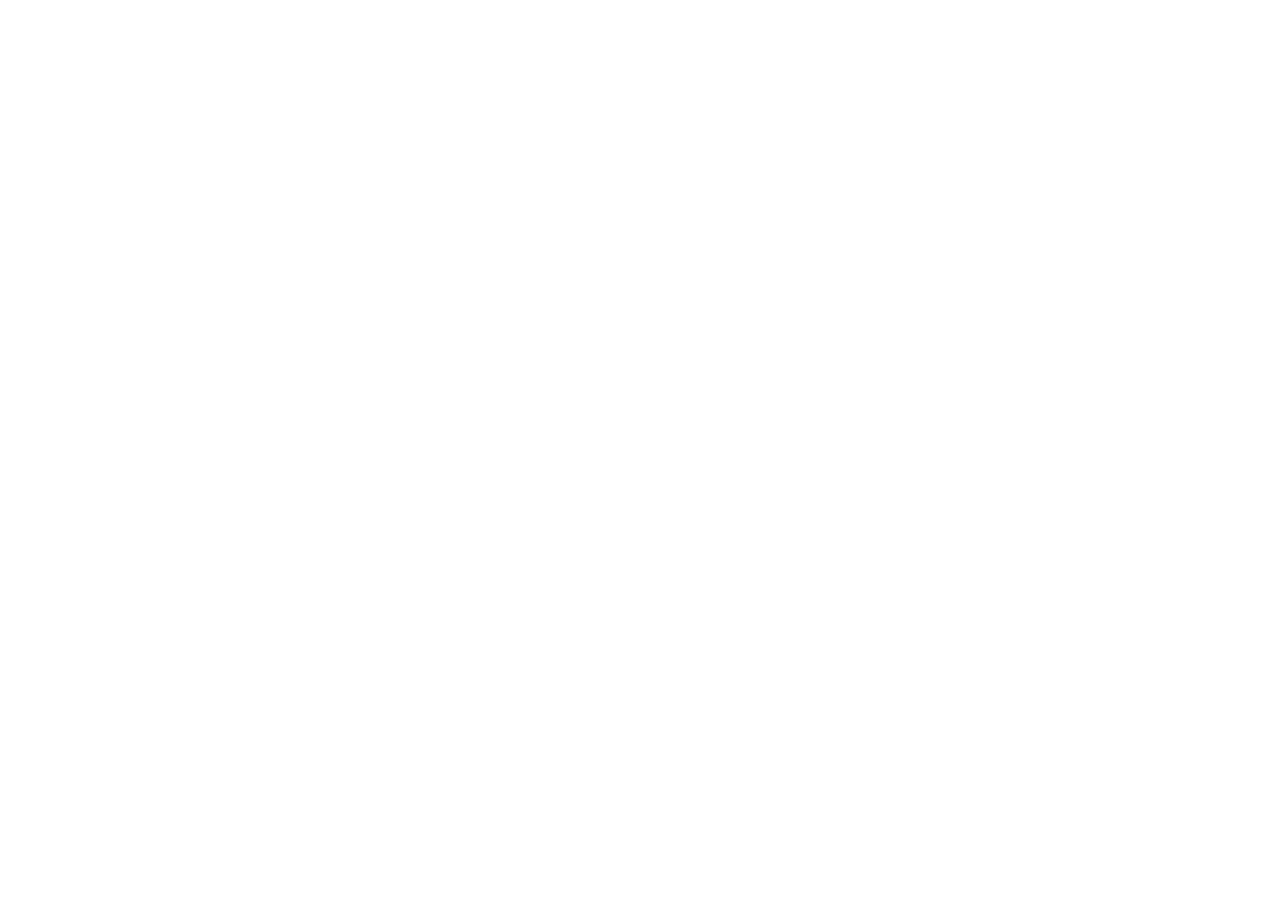
==== index.html @ 81450826 "Iteration 1: Initial structure" ====
<!DOCTYPE html>
<html lang="en">
<head>
    <meta charset="UTF-8">
    <meta http-equiv="X-UA-Compatible" content="IE=edge">
    <meta name="viewport" content="width=device-width, initial-scale=1.0">
    <title>Odin Recipes</title>
</head>
<body>
    
</body>
</html>
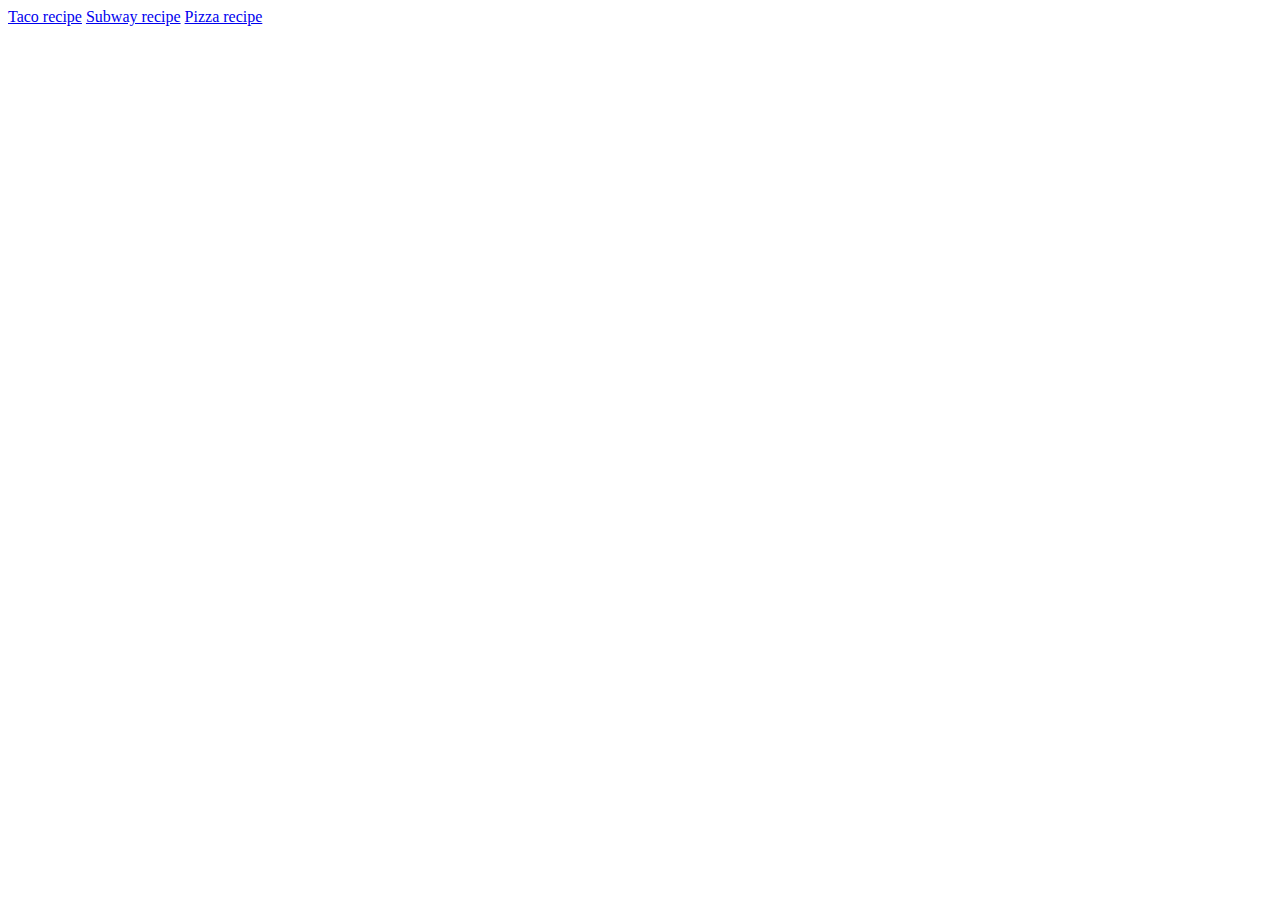
==== commit d2cd8eff: "Iteration 4: Add more recipes" ====
--- a/index.html
+++ b/index.html
@@ -7,6 +7,8 @@
     <title>Odin Recipes</title>
 </head>
 <body>
-    
+    <a href="./recipes/taco.html">Taco recipe</a>
+    <a href="./recipes/subway.html">Subway recipe</a>
+    <a href="./recipes/pizza.html">Pizza recipe</a>
 </body>
 </html>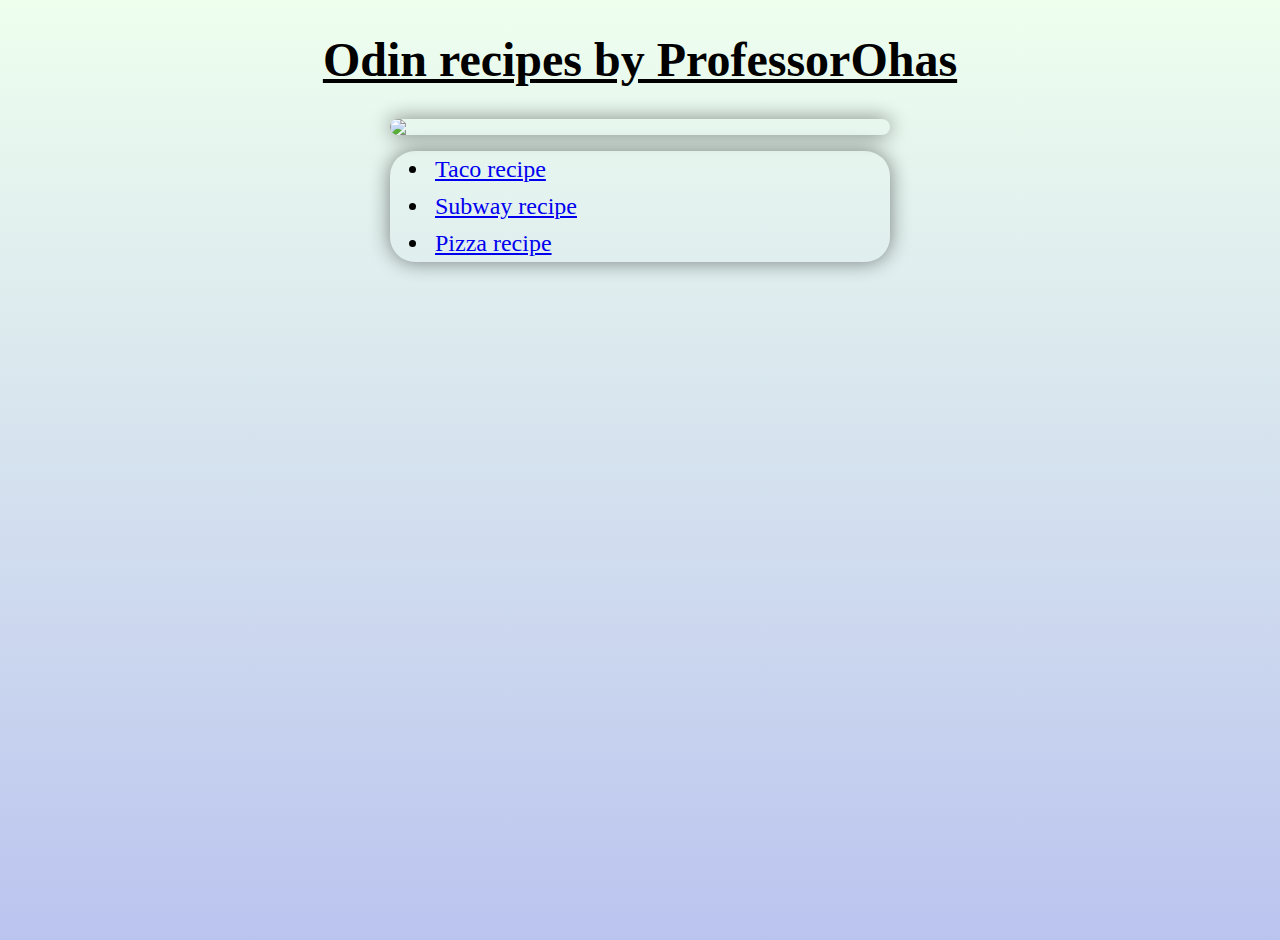
==== commit 994ca1b3: "Made website look better" ====
--- a/index.html
+++ b/index.html
@@ -4,11 +4,18 @@
     <meta charset="UTF-8">
     <meta http-equiv="X-UA-Compatible" content="IE=edge">
     <meta name="viewport" content="width=device-width, initial-scale=1.0">
-    <title>Odin Recipes</title>
+    <link rel="stylesheet" href="style.css">
+    <title id="title">Odin Recipes</title>
 </head>
 <body>
-    <a href="./recipes/taco.html">Taco recipe</a>
-    <a href="./recipes/subway.html">Subway recipe</a>
-    <a href="./recipes/pizza.html">Pizza recipe</a>
+    <h1 id="header">Odin recipes by ProfessorOhas</h1>
+    <img class="block" src=https://www.google.com/url?sa=i&url=https%3A%2F%2Fwww.food.ee%2Fblog%2F19-cool-food-customs-wont-find-workplace%2F&psig=AOvVaw28e-scsPUXbpEw0md-WqfB&ust=1640751455126000&source=images&cd=vfe&ved=0CAsQjRxqFwoTCNCI19XRhfUCFQAAAAAdAAAAABAD>
+    <div id="recipes" class="block">
+        <ul>
+        <li class="recipe"><a href="./recipes/taco.html">Taco recipe</a>
+        <li class="recipe"><a href="./recipes/subway.html">Subway recipe</a></li>
+        <li class="recipe"><a href="./recipes/pizza.html">Pizza recipe</a></li>
+        </ul>
+    </div>
 </body>
 </html>--- a/style.css
+++ b/style.css
@@ -0,0 +1,25 @@
+h1 {
+  text-align: center;
+  font-family: "Playfair Display", serif;
+  font-size: 3rem;
+  font-weight: bold;
+  text-decoration: underline;
+}
+
+body {
+  background: linear-gradient(180deg, #eeffee, #bbc4ef);
+  height: 100vh;
+}
+
+.block {
+  display: block;
+  margin: auto;
+  border-radius: 25px;
+  width: min(70%, 500px);
+  box-shadow: 0px 0px 20px rgba(0, 0, 0, 0.479);
+}
+
+.recipe {
+  padding: 5px;
+  font-size: 1.5rem;
+}
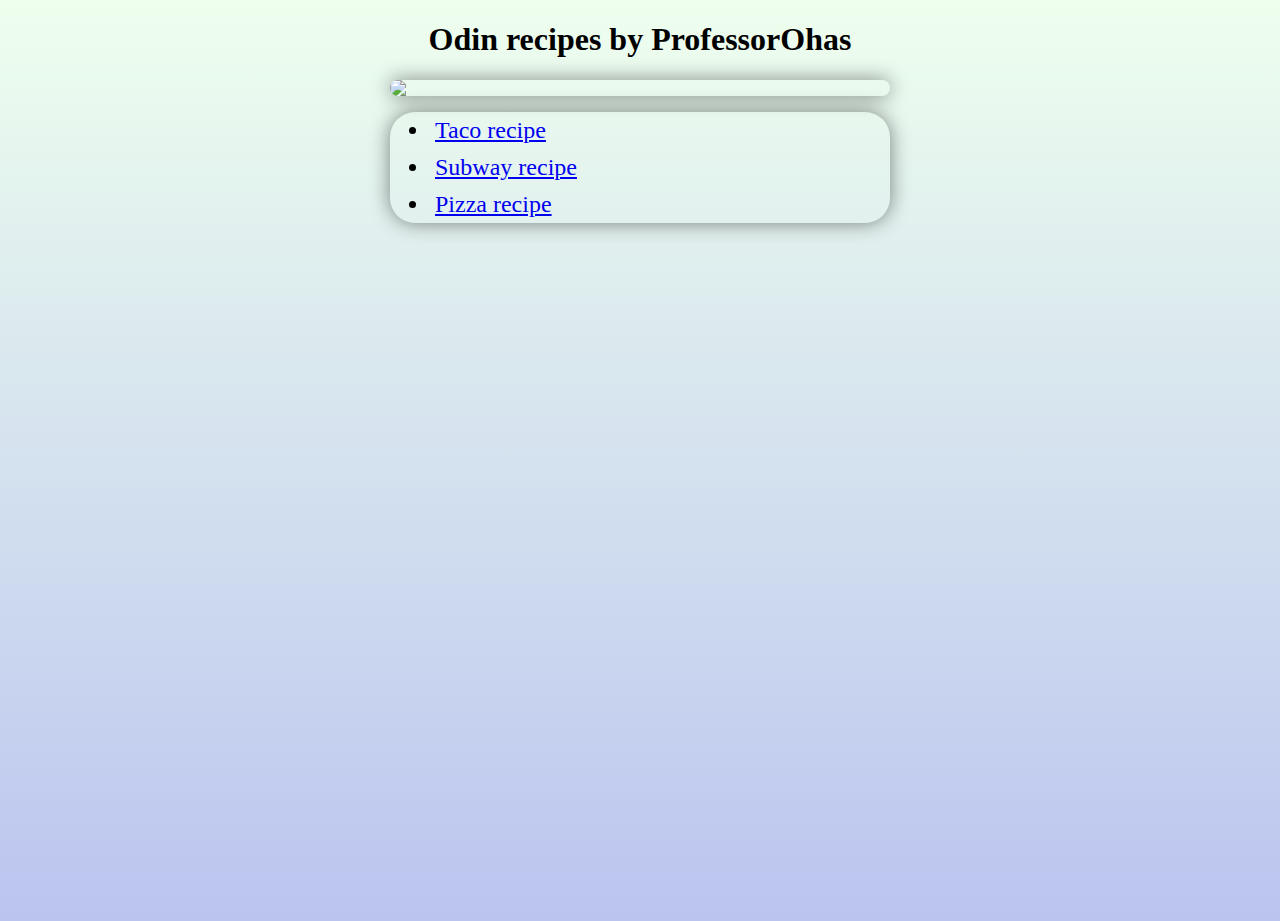
==== commit 5b3398bb: "Fixed problem with images not showing up." ====
--- a/index.html
+++ b/index.html
@@ -9,7 +9,7 @@
 </head>
 <body>
     <h1 id="header">Odin recipes by ProfessorOhas</h1>
-    <img class="block" src=https://www.google.com/url?sa=i&url=https%3A%2F%2Fwww.food.ee%2Fblog%2F19-cool-food-customs-wont-find-workplace%2F&psig=AOvVaw28e-scsPUXbpEw0md-WqfB&ust=1640751455126000&source=images&cd=vfe&ved=0CAsQjRxqFwoTCNCI19XRhfUCFQAAAAAdAAAAABAD>
+    <img class="block" src="https://www.google.com/url?sa=i&url=https%3A%2F%2Fwww.food.ee%2Fblog%2F19-cool-food-customs-wont-find-workplace%2F&psig=AOvVaw28e-scsPUXbpEw0md-WqfB&ust=1640751455126000&source=images&cd=vfe&ved=0CAsQjRxqFwoTCNCI19XRhfUCFQAAAAAdAAAAABAD">
     <div id="recipes" class="block">
         <ul>
         <li class="recipe"><a href="./recipes/taco.html">Taco recipe</a>
--- a/style.css
+++ b/style.css
@@ -1,14 +1,15 @@
-h1 {
+h1,
+h3,
+p {
   text-align: center;
-  font-family: "Playfair Display", serif;
-  font-size: 3rem;
-  font-weight: bold;
-  text-decoration: underline;
 }
 
 body {
+  padding: 0;
+  margin: 0;
+  min-height: 100vh;
+  width: 100%;
   background: linear-gradient(180deg, #eeffee, #bbc4ef);
-  height: 100vh;
 }
 
 .block {
@@ -19,6 +20,15 @@
   box-shadow: 0px 0px 20px rgba(0, 0, 0, 0.479);
 }
 
+#contents {
+  margin-top: 2rem;
+  height: 300px;
+  border: 1px solid black;
+  text-align: left;
+  border-radius: 25px;
+  background-color: rgb(255, 255, 255);
+}
+
 .recipe {
   padding: 5px;
   font-size: 1.5rem;
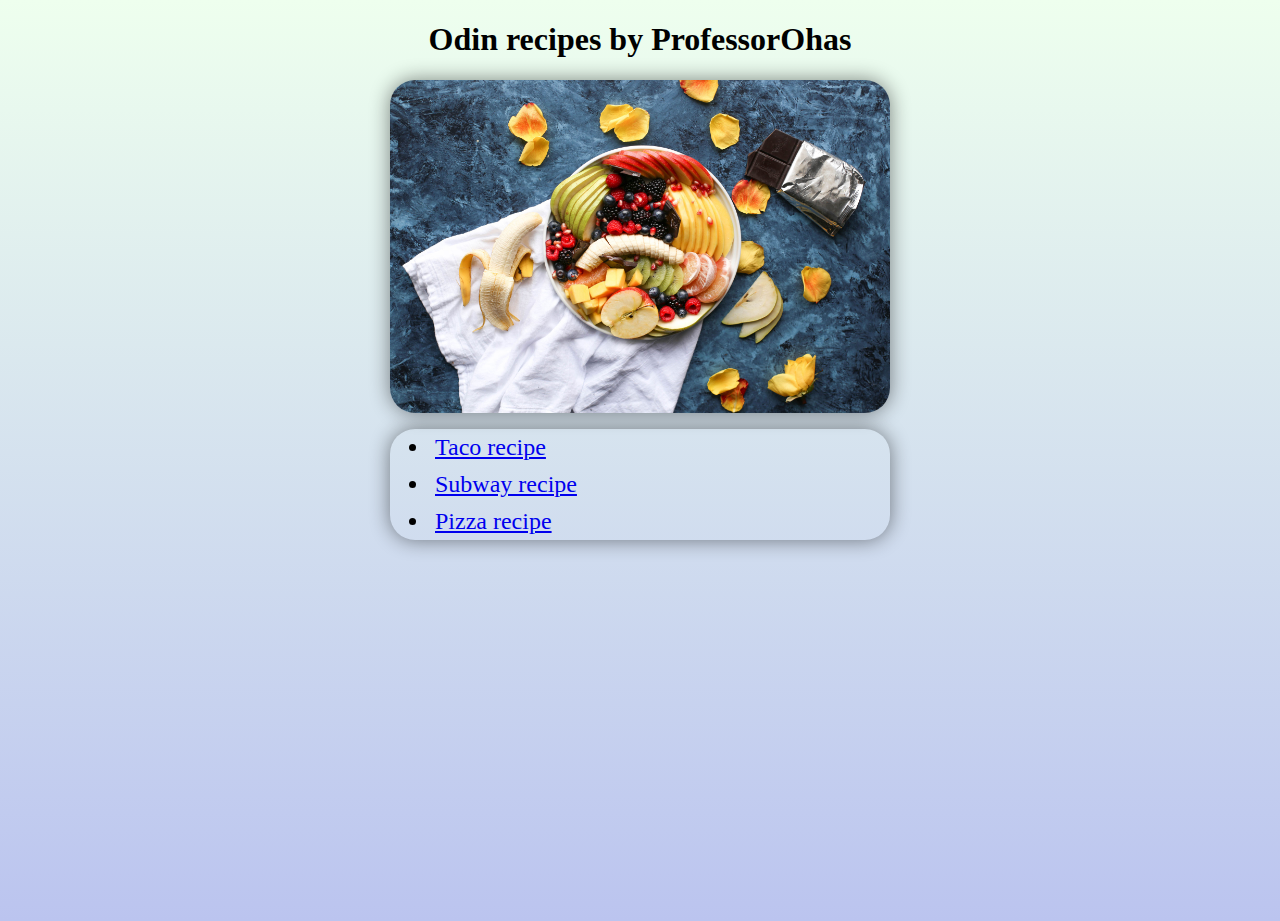
==== commit 5404d07b: "Added homepage pic" ====
--- a/index.html
+++ b/index.html
@@ -9,7 +9,7 @@
 </head>
 <body>
     <h1 id="header">Odin recipes by ProfessorOhas</h1>
-    <img class="block" src="https://www.google.com/url?sa=i&url=https%3A%2F%2Fwww.food.ee%2Fblog%2F19-cool-food-customs-wont-find-workplace%2F&psig=AOvVaw28e-scsPUXbpEw0md-WqfB&ust=1640751455126000&source=images&cd=vfe&ved=0CAsQjRxqFwoTCNCI19XRhfUCFQAAAAAdAAAAABAD">
+    <img class="block" src="./images/home.jpg">
     <div id="recipes" class="block">
         <ul>
         <li class="recipe"><a href="./recipes/taco.html">Taco recipe</a>
